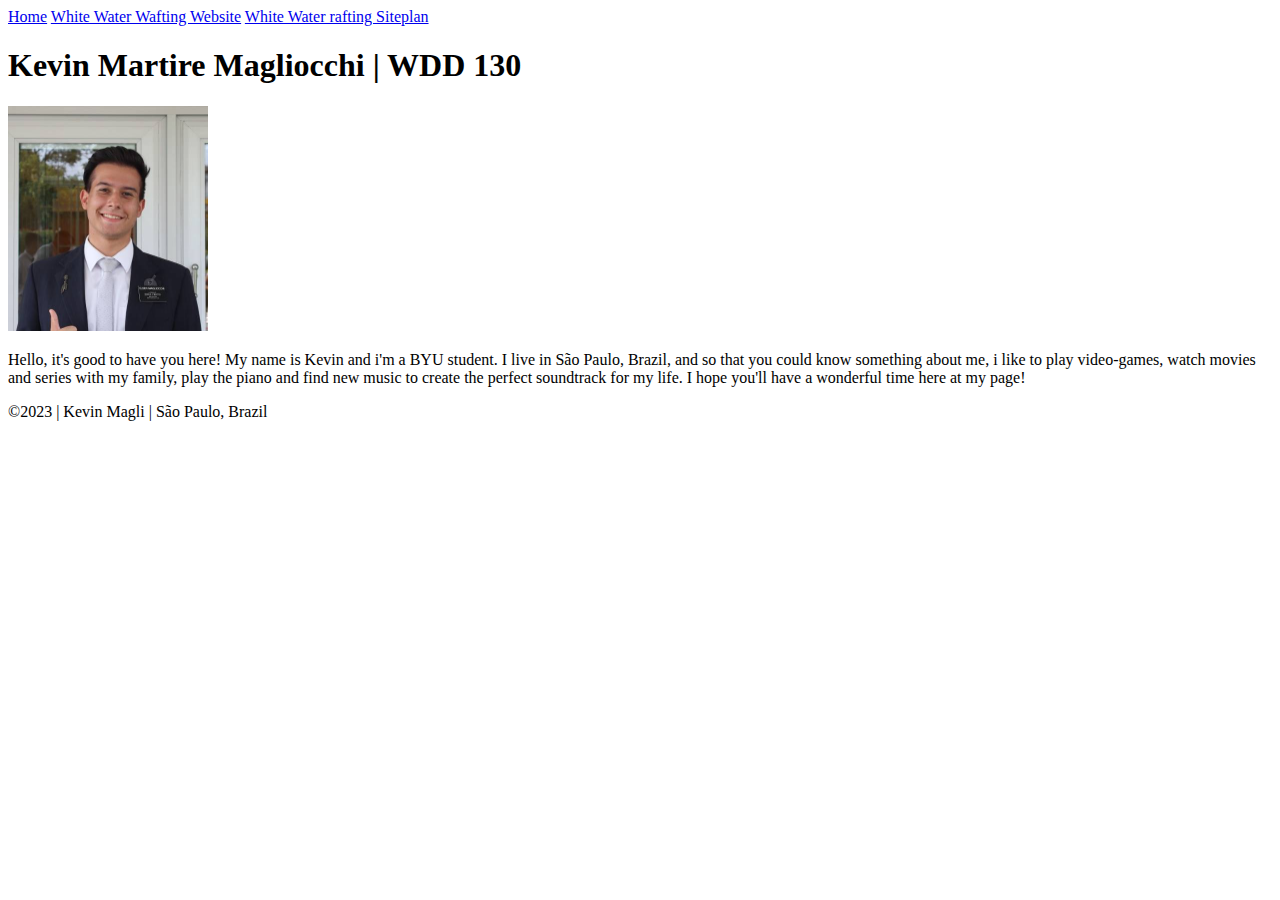
==== index.html @ 60c0fbdd "first upload" ====
<!DOCTYPE html>
<html lang="en-US">
    <head>
        <meta charset="utf-8">
        <meta name="viewort" content="width=device-width,initial-scale=1.0">
        <title>Kevin Magliocchi | WDD 130</title>
    </head>
    <body>
        <header>
            <nav>
                <a href="#">Home</a>
                <a href="wwr/">White Water Wafting Website</a>
                <a href="wwr/site-plan-rafting.html">White Water rafting Siteplan</a>
            </nav>
        </header>
        <main>
            <h1>Kevin Martire Magliocchi | WDD 130</h1>
            <img src="images/profile.jpg" alt="Hello, my name is Kevin Magliocchi" width="200">
            <p>Hello, it's good to have you here! My name is Kevin and i'm a BYU student. I live in São Paulo, Brazil, and so that you could know something about me, i like to play video-games, watch movies and series with my family, play the piano and find new music to create the perfect soundtrack for my life. I hope you'll have a wonderful time here at my page!</p>
        </main>
        <footer>
            <p>&copy;2023 | Kevin Magli | São Paulo, Brazil</p>
        </footer>
    </body>
</html>
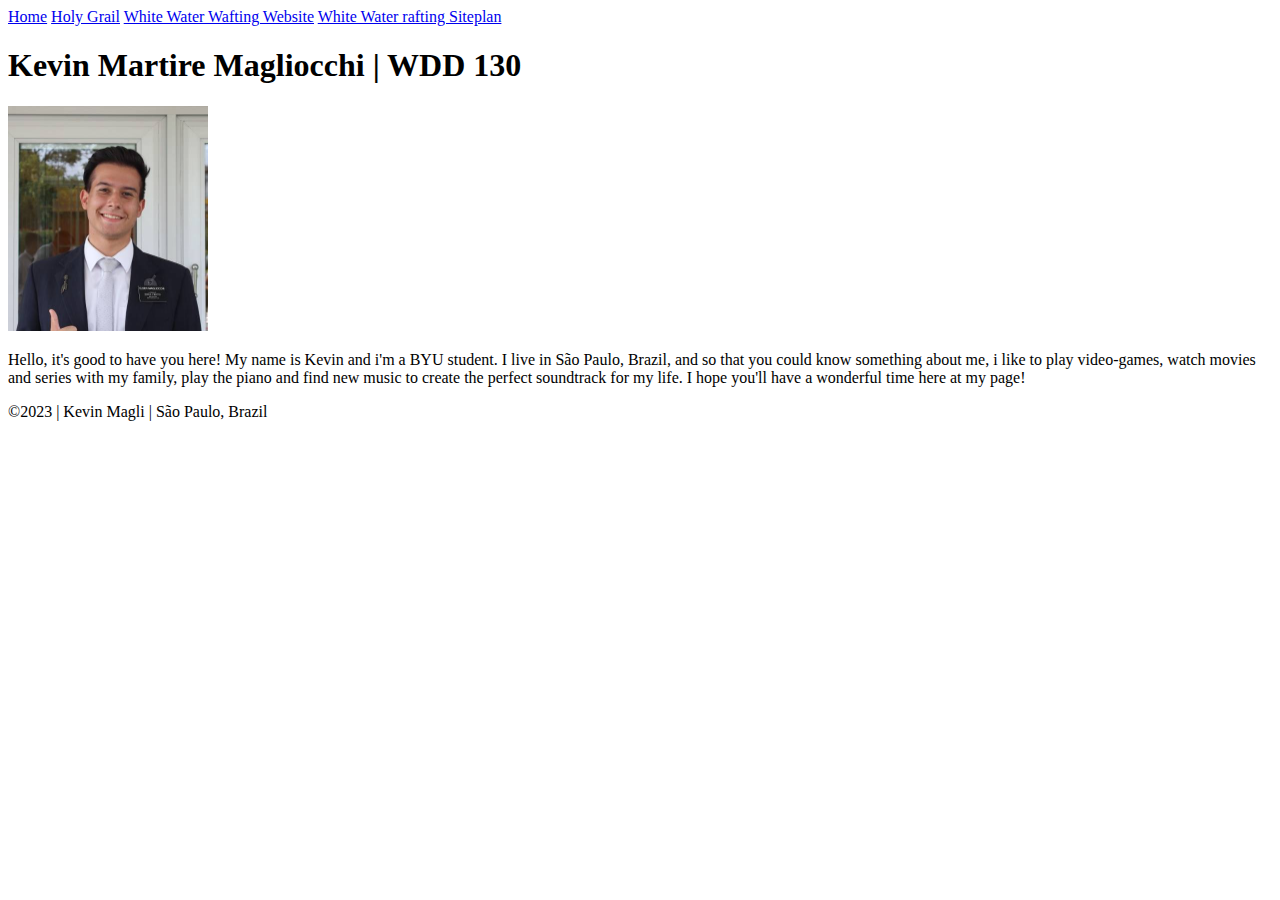
==== commit 4f87b5af: "hg link" ====
--- a/index.html
+++ b/index.html
@@ -9,6 +9,7 @@
         <header>
             <nav>
                 <a href="#">Home</a>
+                <a href="week02/holygrail.html">Holy Grail</a>
                 <a href="wwr/">White Water Wafting Website</a>
                 <a href="wwr/site-plan-rafting.html">White Water rafting Siteplan</a>
             </nav>
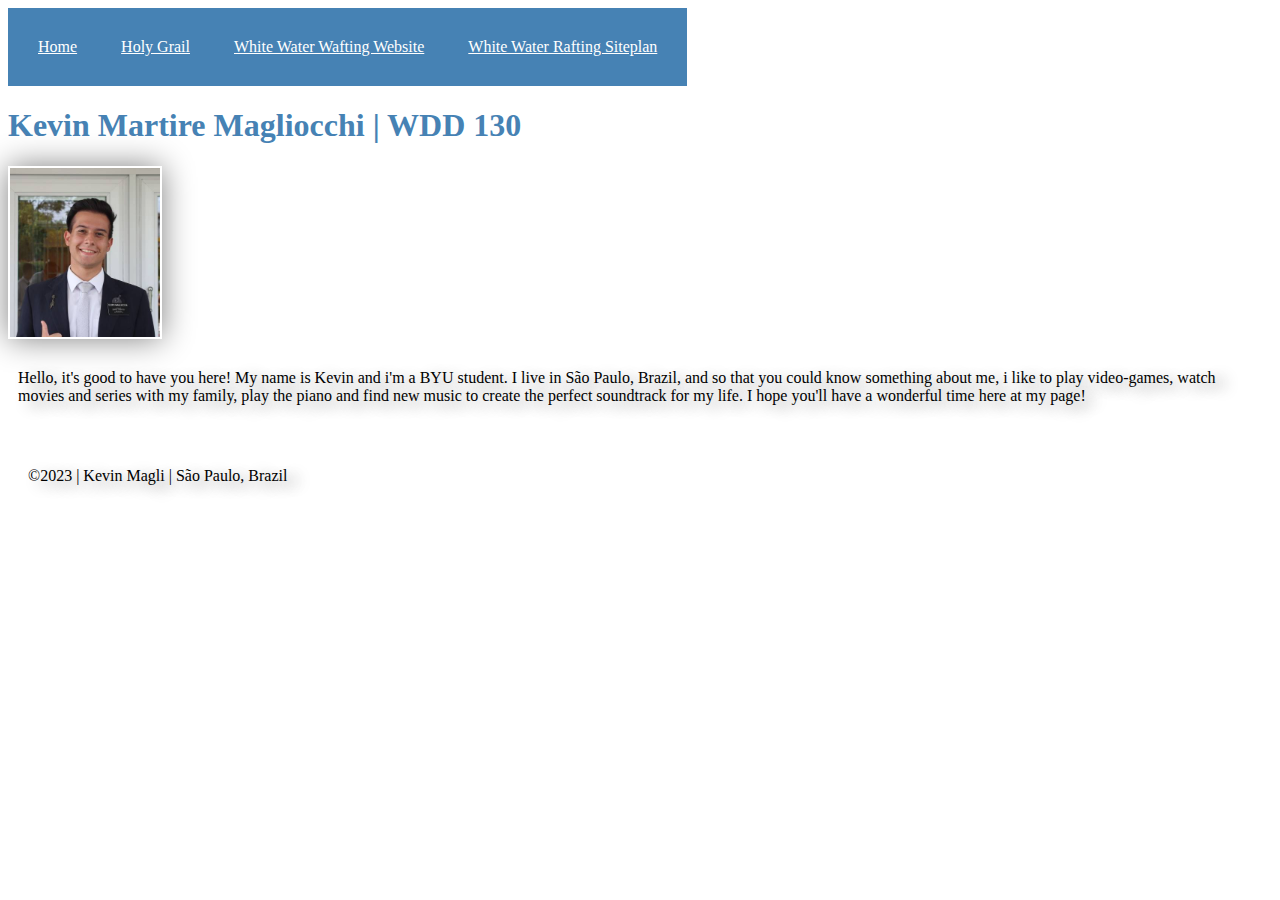
==== commit dfc5768a: "added css" ====
--- a/index.html
+++ b/index.html
@@ -4,6 +4,7 @@
         <meta charset="utf-8">
         <meta name="viewort" content="width=device-width,initial-scale=1.0">
         <title>Kevin Magliocchi | WDD 130</title>
+        <link rel="stylesheet" href="styles/styles.css">
     </head>
     <body>
         <header>
@@ -11,7 +12,7 @@
                 <a href="#">Home</a>
                 <a href="week02/holygrail.html">Holy Grail</a>
                 <a href="wwr/">White Water Wafting Website</a>
-                <a href="wwr/site-plan-rafting.html">White Water rafting Siteplan</a>
+                <a href="wwr/site-plan-rafting.html">White Water Rafting Siteplan</a>
             </nav>
         </header>
         <main>
--- a/styles/styles.css
+++ b/styles/styles.css
@@ -0,0 +1,40 @@
+body {
+    background-color:
+}
+
+nav {
+    background-color: steelblue;
+    display: inline-block;
+    padding: 10px;
+}
+
+li {
+    display: inline-block;
+}
+
+nav a {
+    color: white;
+    display: inline-block;
+    padding: 20px;
+}
+
+h1 {
+    color: steelblue;
+}
+
+img {
+    width: 150px;
+    height: auto;
+    border: 1px;
+    padding: 2px;
+    box-shadow: 0 0 30px gray;
+}
+
+p {
+    padding: 10px;
+    text-shadow: 10px 5px 15px gray;
+}
+
+footer {
+    padding: 10px;
+}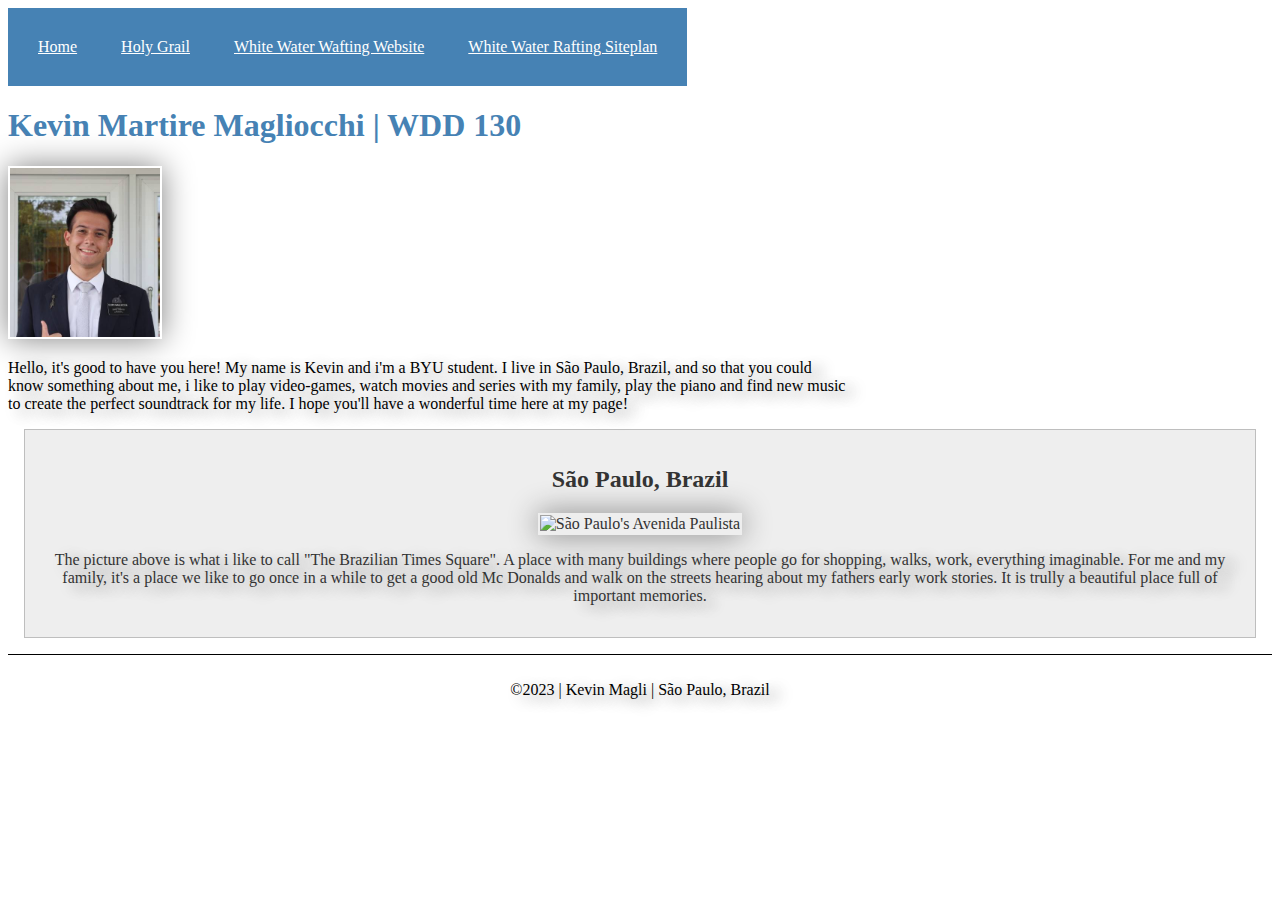
==== commit b9cfadee: "W2 assignment changes 1.0" ====
--- a/index.html
+++ b/index.html
@@ -2,9 +2,12 @@
 <html lang="en-US">
     <head>
         <meta charset="utf-8">
-        <meta name="viewort" content="width=device-width,initial-scale=1.0">
+        <meta name="viewport" content="width=device-width,initial-scale=1.0">
         <title>Kevin Magliocchi | WDD 130</title>
+        <meta name="description" content="Describe your home page here using keywords like your name, the course, the purpose of the page.">
+        <meta name="author" content="Kevin">
         <link rel="stylesheet" href="styles/styles.css">
+
     </head>
     <body>
         <header>
@@ -20,6 +23,11 @@
             <img src="images/profile.jpg" alt="Hello, my name is Kevin Magliocchi" width="200">
             <p>Hello, it's good to have you here! My name is Kevin and i'm a BYU student. I live in São Paulo, Brazil, and so that you could know something about me, i like to play video-games, watch movies and series with my family, play the piano and find new music to create the perfect soundtrack for my life. I hope you'll have a wonderful time here at my page!</p>
         </main>
+        <aside>
+            <h2>São Paulo, Brazil</h2>
+            <img src="https://img.freepik.com/fotos-premium/vista-aerea-da-avenida-paulista-paulista-avenue-e-masp-na-cidade-de-sao-paulo-brasil_63135-4551.jpg" alt="São Paulo's Avenida Paulista">
+            <p>The picture above is what i like to call "The Brazilian Times Square". A place with many buildings where people go for shopping, walks, work, everything imaginable. For me and my family, it's a place we like to go once in a while to get a good old Mc Donalds and walk on the streets hearing about my fathers early work stories. It is trully a beautiful place full of important memories.</p>
+        </aside>
         <footer>
             <p>&copy;2023 | Kevin Magli | São Paulo, Brazil</p>
         </footer>
--- a/styles/styles.css
+++ b/styles/styles.css
@@ -1,7 +1,3 @@
-body {
-    background-color:
-}
-
 nav {
     background-color: steelblue;
     display: inline-block;
@@ -11,6 +7,30 @@
 li {
     display: inline-block;
 }
+
+main {
+    max-width: 840px;
+}
+
+main img {
+    width: 150px;
+    height: auto;
+}
+
+aside {
+    margin: 1em;
+    border: 1px solid rgba(0, 0, 0, .2);
+    padding: 1em;
+    background-color: #eee;
+    color: #333;
+    text-align: center;
+}
+
+aside img {
+    width: 200px;
+    height: auto;
+}
+
 
 nav a {
     color: white;
@@ -31,10 +51,13 @@
 }
 
 p {
-    padding: 10px;
+    padding: 0;
     text-shadow: 10px 5px 15px gray;
 }
 
 footer {
+    margin-top: 1em;
+    border-top: 1px solid #000;
+    text-align: center;
     padding: 10px;
 }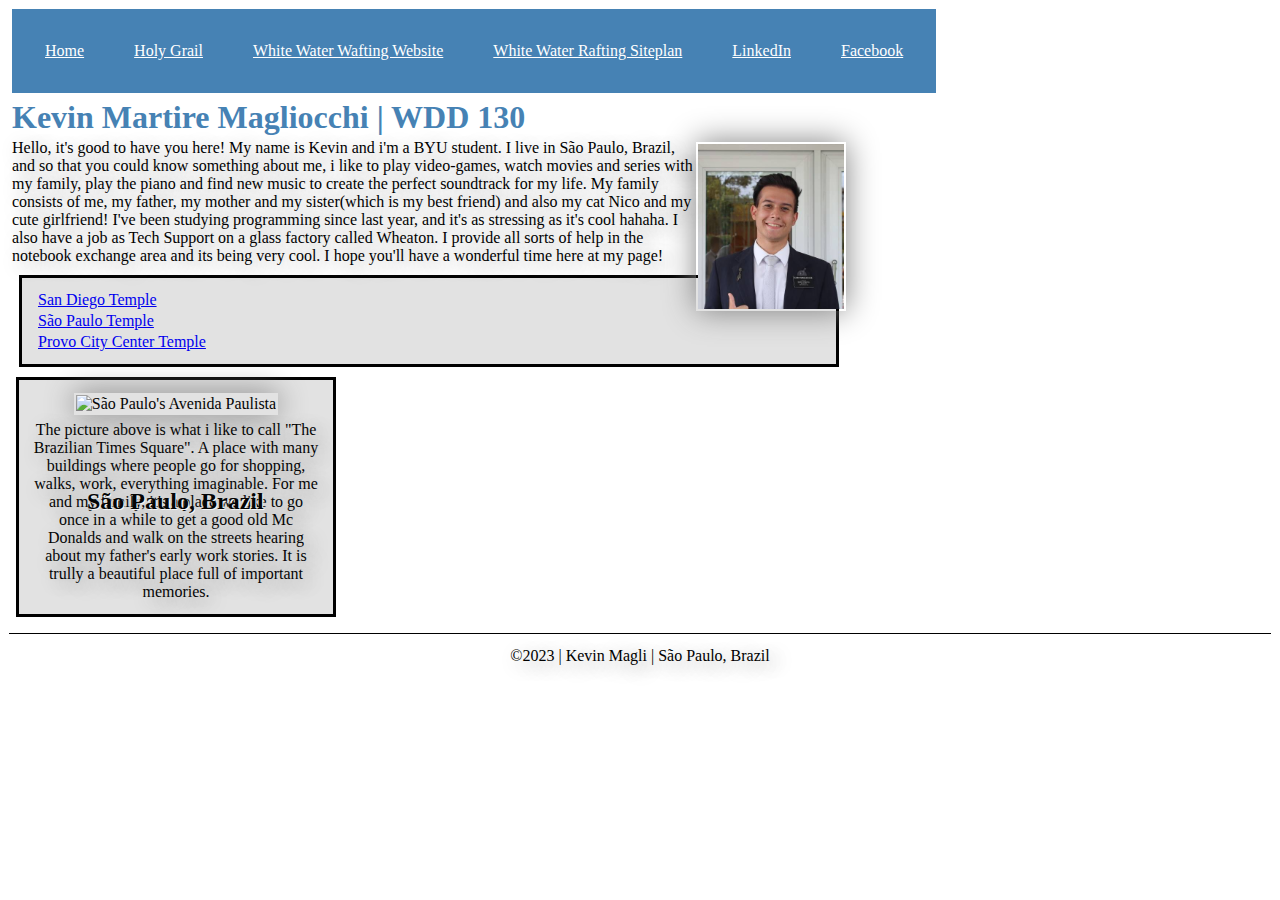
==== commit cf7dcba9: "Finish webpage 2.0" ====
--- a/index.html
+++ b/index.html
@@ -4,10 +4,9 @@
         <meta charset="utf-8">
         <meta name="viewport" content="width=device-width,initial-scale=1.0">
         <title>Kevin Magliocchi | WDD 130</title>
-        <meta name="description" content="Describe your home page here using keywords like your name, the course, the purpose of the page.">
-        <meta name="author" content="Kevin">
+        <meta name="description" content="This is my homepage. Its purpuse is to use my knowledge about HTML and CSS obtained through BYU-I.">
+        <meta name="author" content="Kevin Martire Magliocchi">
         <link rel="stylesheet" href="styles/styles.css">
-
     </head>
     <body>
         <header>
@@ -16,20 +15,28 @@
                 <a href="week02/holygrail.html">Holy Grail</a>
                 <a href="wwr/">White Water Wafting Website</a>
                 <a href="wwr/site-plan-rafting.html">White Water Rafting Siteplan</a>
+                <a href="https://www.linkedin.com/in/kevin-magliocchi/">LinkedIn</a>
+                <a href="https://web.facebook.com/kevin.magliocchi/">Facebook</a>
             </nav>
         </header>
         <main>
             <h1>Kevin Martire Magliocchi | WDD 130</h1>
             <img src="images/profile.jpg" alt="Hello, my name is Kevin Magliocchi" width="200">
-            <p>Hello, it's good to have you here! My name is Kevin and i'm a BYU student. I live in São Paulo, Brazil, and so that you could know something about me, i like to play video-games, watch movies and series with my family, play the piano and find new music to create the perfect soundtrack for my life. I hope you'll have a wonderful time here at my page!</p>
+            <p>Hello, it's good to have you here! My name is Kevin and i'm a BYU student. I live in São Paulo, Brazil, and so that you could know something about me, i like to play video-games, watch movies and series with my family, play the piano and find new music to create the perfect soundtrack for my life. My family consists of me, my father, my mother and my sister(which is my best friend) and also my cat Nico and my cute girlfriend! I've been studying programming since last year, and it's as stressing as it's cool hahaha. I also have a job as Tech Support on a glass factory called Wheaton. I provide all sorts of help in the notebook exchange area and its being very cool. I hope you'll have a wonderful time here at my page! </p>
+            <ul class="box">
+                <li> <a href="https://upload.wikimedia.org/wikipedia/commons/5/5a/2019_San_Diego_LDS_Temple_1.jpg" target="_blank">San Diego Temple</a></li>
+                <li><a href="https://newsroom.churchofjesuschrist.org/media/960x540/Sao-Paulo-Brazil-Temple1.jpg" target="_blank">São Paulo Temple</a></li>
+                <li><a href="https://churchofjesuschristtemples.org/assets/img/temples/provo-city-center-temple/provo-city-center-temple-33711-main.jpg" target="_blank">Provo City Center Temple</a></li>
+            </ul>
         </main>
-        <aside>
+        <aside class="box">
             <h2>São Paulo, Brazil</h2>
             <img src="https://img.freepik.com/fotos-premium/vista-aerea-da-avenida-paulista-paulista-avenue-e-masp-na-cidade-de-sao-paulo-brasil_63135-4551.jpg" alt="São Paulo's Avenida Paulista">
-            <p>The picture above is what i like to call "The Brazilian Times Square". A place with many buildings where people go for shopping, walks, work, everything imaginable. For me and my family, it's a place we like to go once in a while to get a good old Mc Donalds and walk on the streets hearing about my fathers early work stories. It is trully a beautiful place full of important memories.</p>
+            <p>The picture above is what i like to call "The Brazilian Times Square". A place with many buildings where people go for shopping, walks, work, everything imaginable. For me and my family, it's a place we like to go once in a while to get a good old Mc Donalds and walk on the streets hearing about my father's early work stories. It is trully a beautiful place full of important memories.</p>
         </aside>
         <footer>
             <p>&copy;2023 | Kevin Magli | São Paulo, Brazil</p>
         </footer>
     </body>
+<!-- 11/05/23 -->
 </html>--- a/styles/styles.css
+++ b/styles/styles.css
@@ -1,3 +1,9 @@
+* {
+    margin: 3px;
+    padding: 0;
+    box-sizing: border-box;
+}
+
 nav {
     background-color: steelblue;
     display: inline-block;
@@ -5,7 +11,7 @@
 }
 
 li {
-    display: inline-block;
+    display: block;
 }
 
 main {
@@ -15,6 +21,7 @@
 main img {
     width: 150px;
     height: auto;
+    float: right;
 }
 
 aside {
@@ -24,6 +31,17 @@
     background-color: #eee;
     color: #333;
     text-align: center;
+    position: relative;
+    top: 0px;
+    left: 0px;
+    color: #f5f5f5;
+}
+
+aside h2 {
+    position: absolute;
+    top: 105px;
+    left: 65px;;
+    text-shadow: 1px 1px  #f5f5f5 ;
 }
 
 aside img {
@@ -52,7 +70,7 @@
 
 p {
     padding: 0;
-    text-shadow: 10px 5px 15px gray;
+    text-shadow: 7px 5px 20px gray;
 }
 
 footer {
@@ -60,4 +78,19 @@
     border-top: 1px solid #000;
     text-align: center;
     padding: 10px;
-}+}
+
+/* Class Selectors */
+.box {
+    margin: 10px;
+    border: 3px solid black;
+    padding: 10px;
+    background-color: #e2e2e2;
+    color: #050505;
+}
+
+aside {
+    width: 20em;
+    text-align: center;
+}
+
